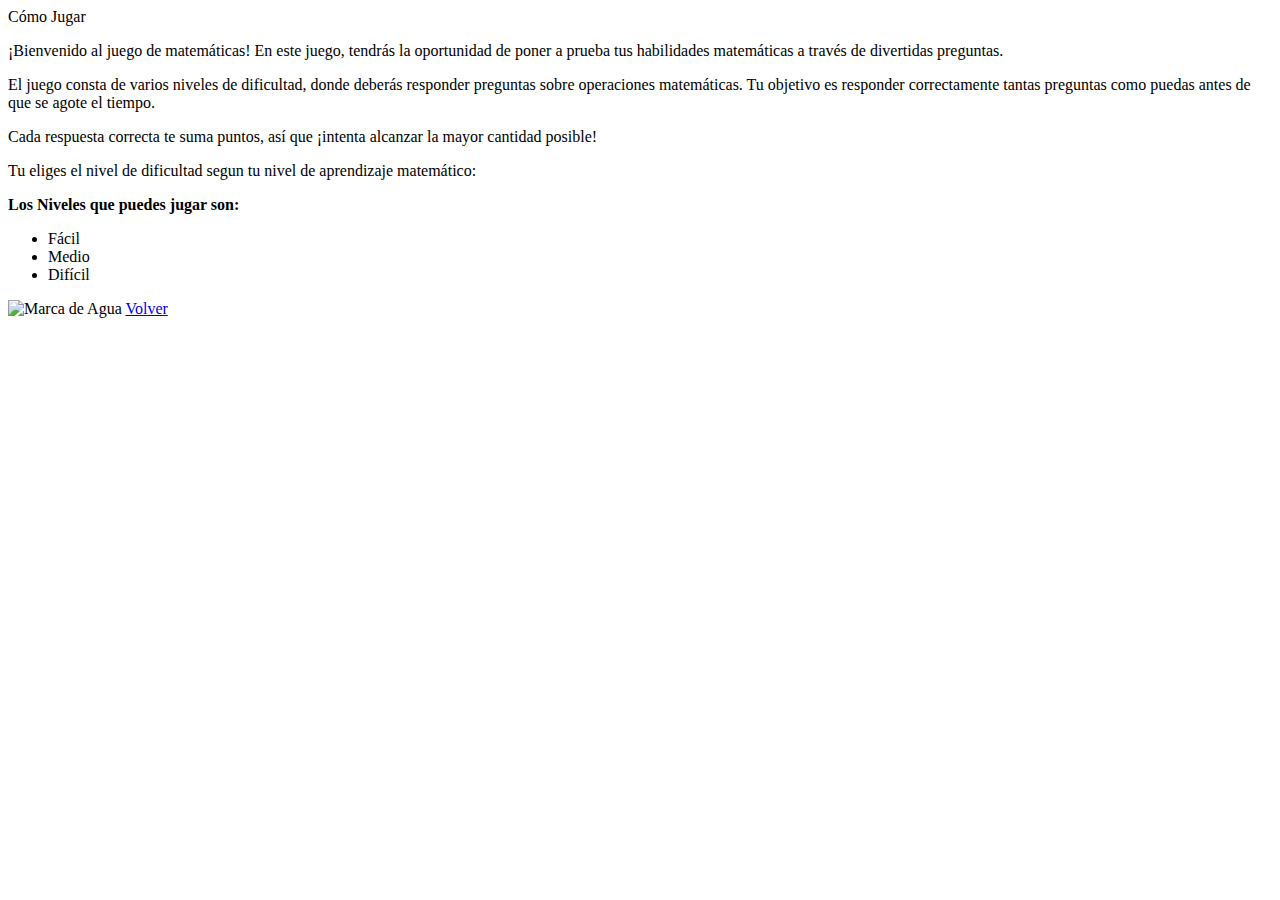
==== comojugar.html @ de275edb "Add files via upload" ====
<!DOCTYPE html>
<html lang="es">
<head>
    <meta charset="UTF-8">
    <meta name="viewport" content="width=device-width, initial-scale=1.0">
    <link rel="stylesheet" href="css/comojugar.css">
    <title>Cómo Jugar</title>
</head>
<body>
    <div class="container">
        <div class="title">Cómo Jugar</div>
        
        <div class="instrucciones">
            <p>¡Bienvenido al juego de matemáticas! En este juego, tendrás la oportunidad de poner a prueba tus habilidades matemáticas a través de divertidas preguntas.</p>
            <p>El juego consta de varios niveles de dificultad, donde deberás responder preguntas sobre operaciones matemáticas. Tu objetivo es responder correctamente tantas preguntas como puedas antes de que se agote el tiempo.</p>
            <p>Cada respuesta correcta te suma puntos, así que ¡intenta alcanzar la mayor cantidad posible!</p>
        </div>

        <div class="nivel-eleccion">
            <p>Tu eliges el nivel de dificultad segun tu nivel de aprendizaje matemático:</p>
            <p><strong>Los Niveles que puedes jugar son:</strong></p>
            <ul>
                <li>Fácil</li>
                <li>Medio</li>
                <li>Difícil</li>
            </ul>
        </div>
        <img src="img/logo edenilson.png" alt="Marca de Agua" class="watermark">
        <a href="menu.html" class="back-link">Volver</a>
    </div>
</body>
</html>
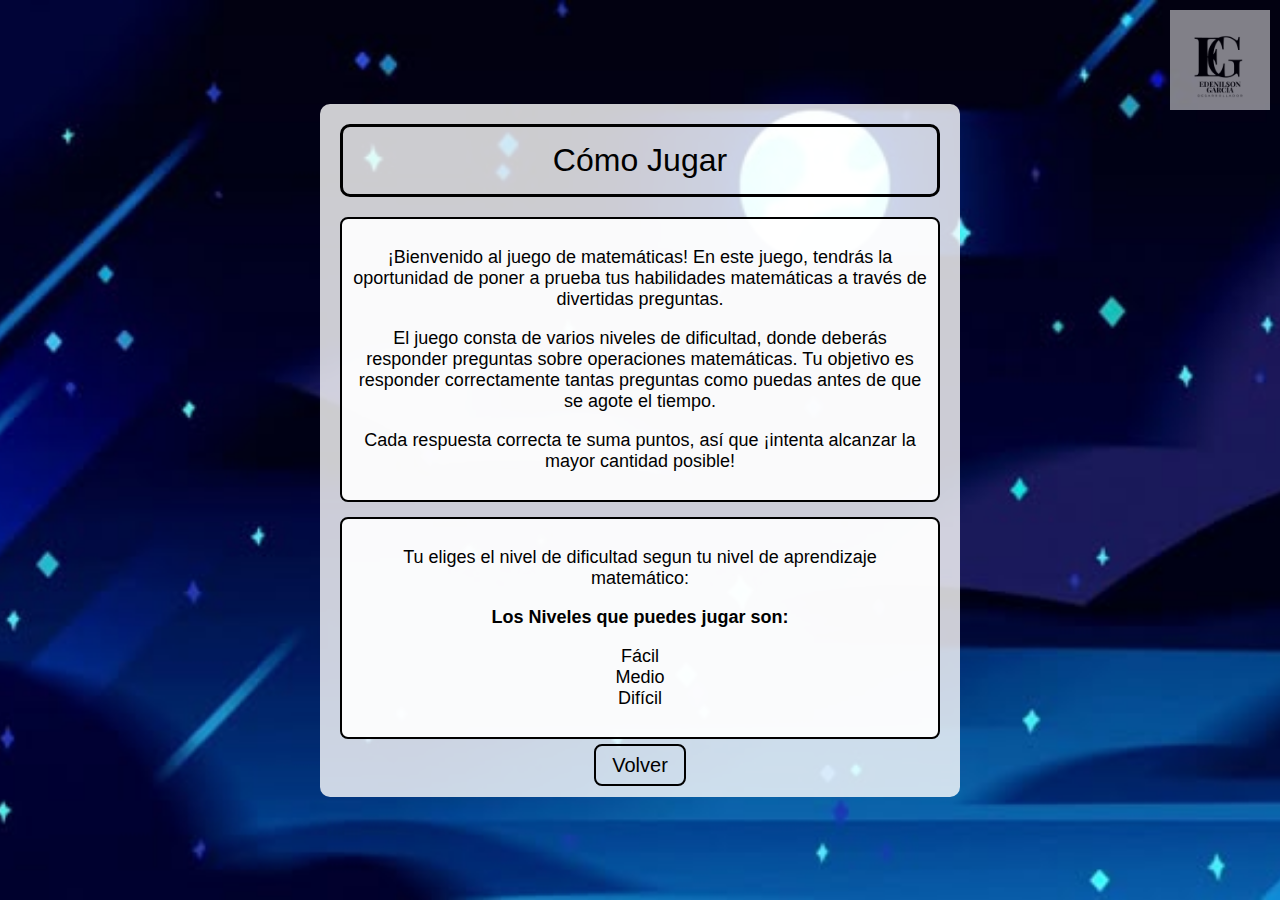
==== commit 7c34ea6f: "Add files via upload" ====
--- a/comojugar.html
+++ b/comojugar.html
@@ -3,7 +3,7 @@
 <head>
     <meta charset="UTF-8">
     <meta name="viewport" content="width=device-width, initial-scale=1.0">
-    <link rel="stylesheet" href="css/comojugar.css">
+    <link rel="stylesheet" href="comojugar.css">
     <title>Cómo Jugar</title>
 </head>
 <body>
@@ -25,7 +25,7 @@
                 <li>Difícil</li>
             </ul>
         </div>
-        <img src="img/logo edenilson.png" alt="Marca de Agua" class="watermark">
+        <img src="logo edenilson.png" alt="Marca de Agua" class="watermark">
         <a href="menu.html" class="back-link">Volver</a>
     </div>
 </body>
--- a/comojugar.css
+++ b/comojugar.css
@@ -0,0 +1,68 @@
+body {
+    margin: 0;
+    height: 100vh;
+    display: flex;
+    justify-content: center;
+    align-items: center;
+    background-image: url('fondoazul.jpg');
+    background-size: cover;
+    background-position: center;
+    font-family: Arial, sans-serif;
+}
+
+.container {
+    text-align: center;
+    max-width: 600px;
+    padding: 20px; 
+    background-color: rgba(255, 255, 255, 0.8);
+    border-radius: 10px;
+}
+
+.title {
+    font-size: 32px;
+    color: black;
+    border: 3px solid black;
+    padding: 15px;
+    margin-bottom: 20px;
+    border-radius: 10px;
+}
+
+.instrucciones, .nivel-eleccion {
+    font-size: 18px;
+    margin-bottom: 15px;
+    border: 2px solid black;
+    border-radius: 8px;
+    padding: 10px;
+    background-color: rgba(255, 255, 255, 0.9); 
+}
+
+.nivel-eleccion ul {
+    list-style-type: none;
+    padding: 0;
+}
+
+.back-link {
+    font-size: 20px;
+    padding: 8px 16px;
+    background-color: transparent;
+    border: 2px solid black;
+    color: black;
+    text-decoration: none;
+    border-radius: 8px;
+    cursor: pointer;
+}
+
+.back-link:hover {
+    background-color: rgba(0, 0, 0, 0.2);
+    color: white;
+}
+.watermark {
+    position: absolute; 
+    top: 10px; 
+    right: 10px;
+    width: 100px;
+    height: auto;
+    opacity: 0.5;
+    pointer-events: none;
+}
+
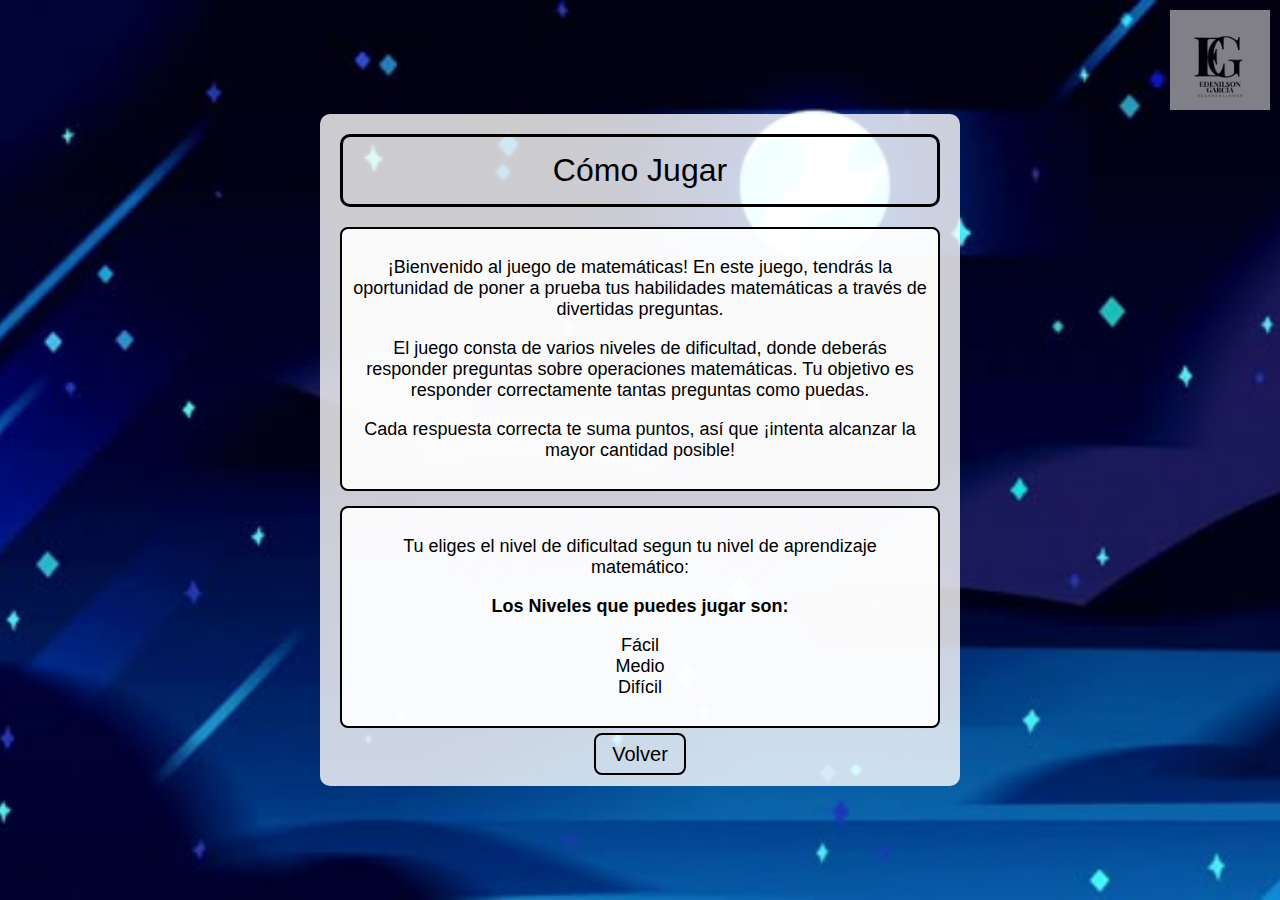
==== commit e77543cf: "Add files via upload" ====
--- a/comojugar.html
+++ b/comojugar.html
@@ -12,7 +12,7 @@
         
         <div class="instrucciones">
             <p>¡Bienvenido al juego de matemáticas! En este juego, tendrás la oportunidad de poner a prueba tus habilidades matemáticas a través de divertidas preguntas.</p>
-            <p>El juego consta de varios niveles de dificultad, donde deberás responder preguntas sobre operaciones matemáticas. Tu objetivo es responder correctamente tantas preguntas como puedas antes de que se agote el tiempo.</p>
+            <p>El juego consta de varios niveles de dificultad, donde deberás responder preguntas sobre operaciones matemáticas. Tu objetivo es responder correctamente tantas preguntas como puedas.</p>
             <p>Cada respuesta correcta te suma puntos, así que ¡intenta alcanzar la mayor cantidad posible!</p>
         </div>
 
